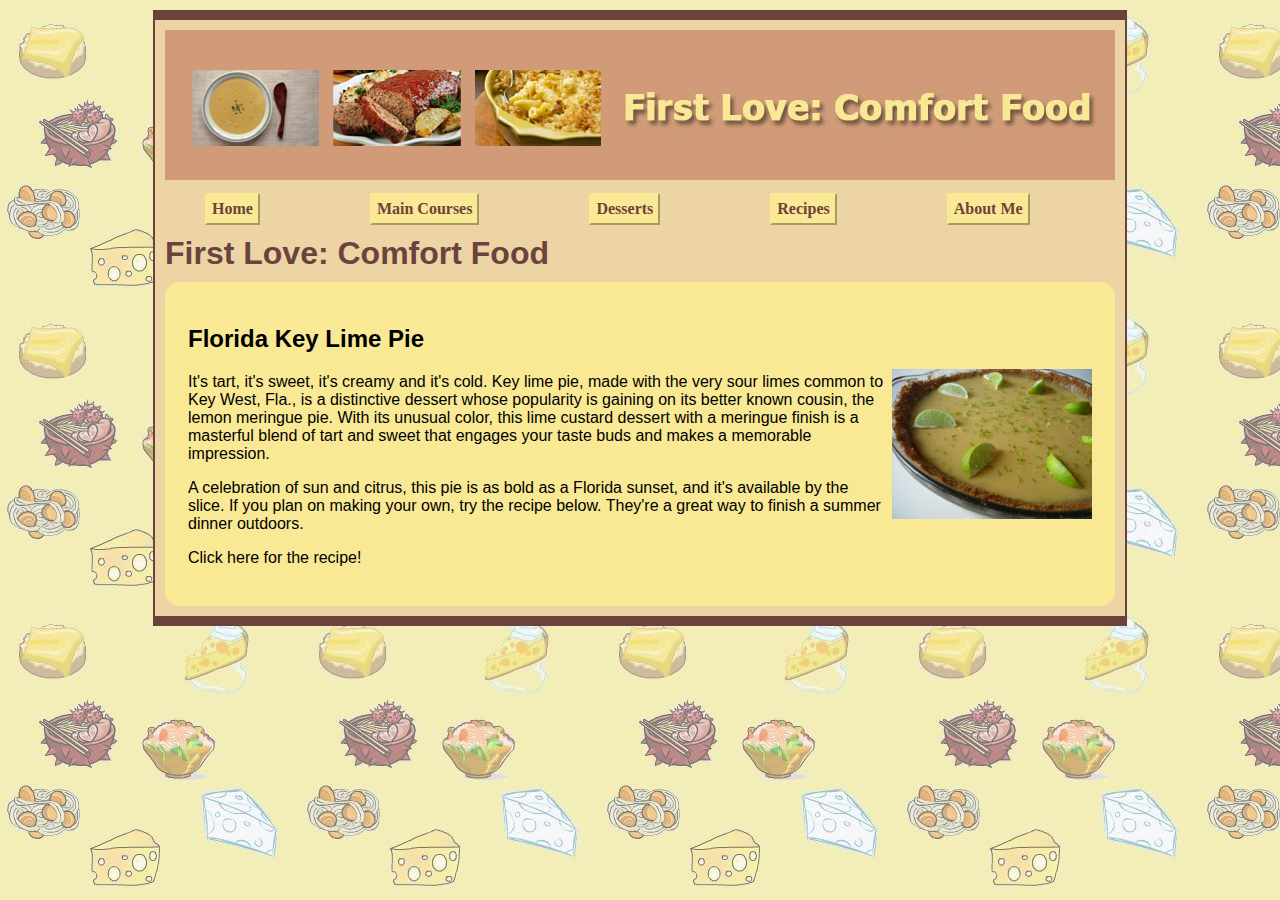
==== desserts/key-lime-pie.html @ cbbce0c1 "Adding pages" ====
<!DOCTYPE html PUBLIC "-//W3C//DTD XHTML 1.0 Transitional//EN" "http://www.w3.org/TR/xhtml1/DTD/xhtml1-transitional.dtd">
<html xmlns="http://www.w3.org/1999/xhtml"><!-- InstanceBegin template="/Templates/Master Template.dwt" codeOutsideHTMLIsLocked="false" -->
	<head>
		<meta http-equiv="Content-Type" content="text/html; charset=utf-8" />
		<!-- InstanceBeginEditable name="doctitle" -->
		<title>Florida Key Lime Pie</title>
		<!-- InstanceEndEditable -->
		<!-- InstanceBeginEditable name="head" -->
		<!-- InstanceEndEditable -->
		<link href="../styles.css" rel="stylesheet" type="text/css" />
	</head>
	
	<body>
		<div class="wrapper">
			<img src="../images/final-banner.jpg" width="950" height="150" alt="Banner" />
			<code>
			<ul id="nav">
				<li><a href="../index.html">Home</a></li>
				<li><a href="#">Main Courses</a>
					<ul>
						<li><a href="../main-courses/chicago-style-pizza.html">Chicago Pizza</a></li>
						<li><a href="#">New England Chowder</a></li>
						<li><a href="#">Texas Chili</a></li>
					</ul>
				</li>
				<li><a href="#">Desserts</a>
					<ul>
						<li><a href="#">Florida Key Lime Pie</a></li>
						<li><a href="#">New Orleans King Cake</a></li>
						<li><a href="#">Pennsylvania Dutch Shoofly Pie</a></li>
					</ul>
				</li>
				<li><a href="#">Recipes</a></li>
				<li><a href="#">About Me</a></li>
			</ul>
			</code>
			<div class="content">
				<h1>
					First Love: Comfort Food
				</h1>
				<div class="main">
				<!-- InstanceBeginEditable name="Content" -->
				<table width="910">
					<tr>
						<td>
							<h2>Florida Key Lime Pie</h2>
							<p>It's tart, it's sweet, it's creamy and it's cold. Key lime pie, made with the very sour limes common to Key West, Fla., is a distinctive dessert whose popularity is gaining on its better known cousin, the lemon meringue pie. With its unusual color, this lime custard dessert with a meringue finish is a masterful blend of tart and sweet that engages your taste buds and makes a memorable impression.</p>
							<p>A celebration of sun and citrus, this pie is as bold as a Florida sunset, and it's available by the slice. If you plan on making your own, try the recipe below. They're a great way to finish a summer dinner outdoors.</p>
<p>Click here for the recipe!</p>
						</td>
						<td><img src="../images/key-lime.jpg" width="200" height="150" alt="Florida Key Lime Pie" /></td>
					</tr>
				</table>
				<!-- InstanceEndEditable -->
			</div></div>
			<div class="footer">
			</div>
		</div>
	</body>
<!-- InstanceEnd --></html>
---- styles.css ----
body {
	background-image: url(images/background.jpg);
	margin: 0px;
	padding: 0px;
}
.wrapper {
	background-color: #ecd4a5;
	width: 950px;
	margin-top: 10px;
	margin-right: auto;
	margin-bottom: 10px;
	margin-left: auto;
	border-top-style: solid;
	border-right-style: solid;
	border-bottom-style: solid;
	border-left-style: solid;
	border-top-color: #6C423E;
	border-right-color: #6C423E;
	border-bottom-color: #6C423E;
	border-left-color: #6C423E;
	border-top-width: 10px;
	border-right-width: 2px;
	border-bottom-width: 10px;
	border-left-width: 2px;
	padding: 10px;
}

.navigation {
	padding: 0px;
	margin-top: 20px;
	margin-right: 0px;
	margin-bottom: 20px;
	margin-left: 10px;
}
.navigation li {
	display: inline;
}
.navigation li a {
	background-color: #D09B78;
	border: 1px outset #F9E894;
	padding-top: 10px;
	padding-right: 30px;
	padding-bottom: 10px;
	padding-left: 30px;
	margin-top: 0px;
	margin-right: 59px;
	margin-bottom: 0px;
	color: #F9E894;
	text-decoration: none;
	font-family: Tahoma, Geneva, sans-serif;
	font-weight: bold;
	list-style-type: none;
}
.content h1 {
	font-family: Tahoma, Geneva, sans-serif;
	color: #6C423E;
	font-weight: bold;
	text-align: left;
	padding: 0px;
	margin-top: 10px;
	margin-right: 0px;
	margin-bottom: 10px;
	margin-left: 0px;
}

.navigation li a:hover {
	color: #D09B78;
	border-top-color: #D09B78;
	border-right-color: #D09B78;
	border-bottom-color: #D09B78;
	border-left-color: #D09B78;
	background-color: #F9E894;
}

/*------------------------------------*\
	NAV
\*------------------------------------*/
#nav{
	list-style:none;
	font-weight:bold;
	margin-bottom:10px;
	/* Clear floats */
	float:left;
	width:100%;	/* Bring the nav above everything else--uncomment if needed.
	position:relative;
	z-index:5;
	*/
}
#nav li{
	float:left;
	margin-right:10px;
	position:relative;
}
#nav a{
	display:block;
	padding:5px;
	text-decoration:none;
	background-color: #f9e894;
	margin-right: 100px;
	color: #6c423e;
	border: 2px outset #F9E894;
	font-family: "MS Serif", "New York", serif;
}
#nav a:hover{
	color:#fff;
	background:#6c423e;
	text-decoration:none;
}

/*--- DROPDOWN ---*/
#nav ul{
	background:#fff; /* Adding a background makes the dropdown work properly in IE7+. Make this as close to your page's background as possible (i.e. white page == white background). */
	background:rgba(255,255,255,0); /* But! Let's make the background fully transparent where we can, we don't actually want to see it if we can help it... */
	list-style:none;
	position:absolute;
	left:-9999px; /* Hide off-screen when not needed (this is more accessible than display:none;) */
}
#nav ul li{
	padding-top:1px; /* Introducing a padding between the li and the a give the illusion spaced items */
	float:none;
}
#nav ul a{
	white-space:nowrap; /* Stop text wrapping and creating multi-line dropdown items */
}
#nav li:hover ul{ /* Display the dropdown on hover */
	left:0; /* Bring back on-screen when needed */
}
#nav li:hover a{ /* These create persistent hover states, meaning the top-most link stays 'hovered' even when your cursor has moved down the list. */
	background:#f9e894;
	text-decoration:none;
}
#nav li:hover ul a{ /* The persistent hover state does however create a global style for links even before they're hovered. Here we undo these effects. */
	text-decoration:none;
}
#nav li:hover ul li a:hover{ /* Here we define the most explicit hover states--what happens when you hover each individual link. */
	background:#d09b78;
}
.home-img img {
	border: 1px solid #000;
}
.main {
	padding: 20px;
	background-color: #f9e894;
	border-radius: 15px;
	font-family: Tahoma, Geneva, sans-serif;
}
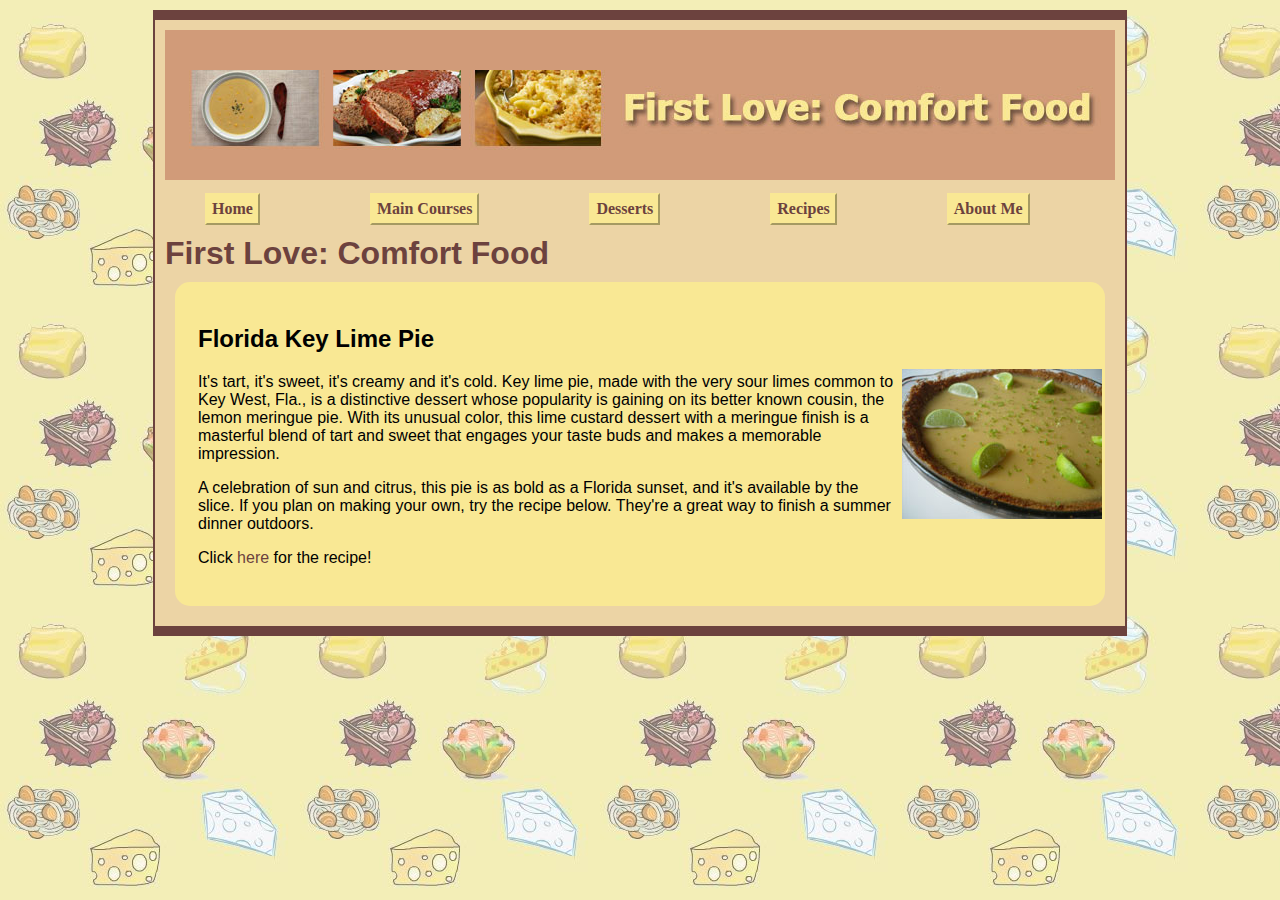
==== commit e7494be5: "Finished recipe pages and linked them" ====
--- a/desserts/key-lime-pie.html
+++ b/desserts/key-lime-pie.html
@@ -46,7 +46,7 @@
 							<h2>Florida Key Lime Pie</h2>
 							<p>It's tart, it's sweet, it's creamy and it's cold. Key lime pie, made with the very sour limes common to Key West, Fla., is a distinctive dessert whose popularity is gaining on its better known cousin, the lemon meringue pie. With its unusual color, this lime custard dessert with a meringue finish is a masterful blend of tart and sweet that engages your taste buds and makes a memorable impression.</p>
 							<p>A celebration of sun and citrus, this pie is as bold as a Florida sunset, and it's available by the slice. If you plan on making your own, try the recipe below. They're a great way to finish a summer dinner outdoors.</p>
-<p>Click here for the recipe!</p>
+<p>Click <a href="../recipes/key-lime-recipe.html">here</a> for the recipe!</p>
 						</td>
 						<td><img src="../images/key-lime.jpg" width="200" height="150" alt="Florida Key Lime Pie" /></td>
 					</tr>
--- a/styles.css
+++ b/styles.css
@@ -24,6 +24,11 @@
 	border-left-width: 2px;
 	padding: 10px;
 }
+.main a:hover {
+	color: #f9e894;
+	text-decoration: none;
+}
+
 
 .navigation {
 	padding: 0px;
@@ -139,8 +144,25 @@
 	border: 1px solid #000;
 }
 .main {
-	padding: 20px;
 	background-color: #f9e894;
 	border-radius: 15px;
 	font-family: Tahoma, Geneva, sans-serif;
+	margin: 10px;
+	padding: 20px;
+	text-align: left;
+	vertical-align: top;
 }
+.main a {
+	text-decoration: none;
+	color: #6c423e;
+}
+
+.recipes td {
+	text-align: left;
+	vertical-align: top;
+}
+
+.nutrition {
+	border: 2px double #6c423e;
+	background-color: #d09b78;
+}
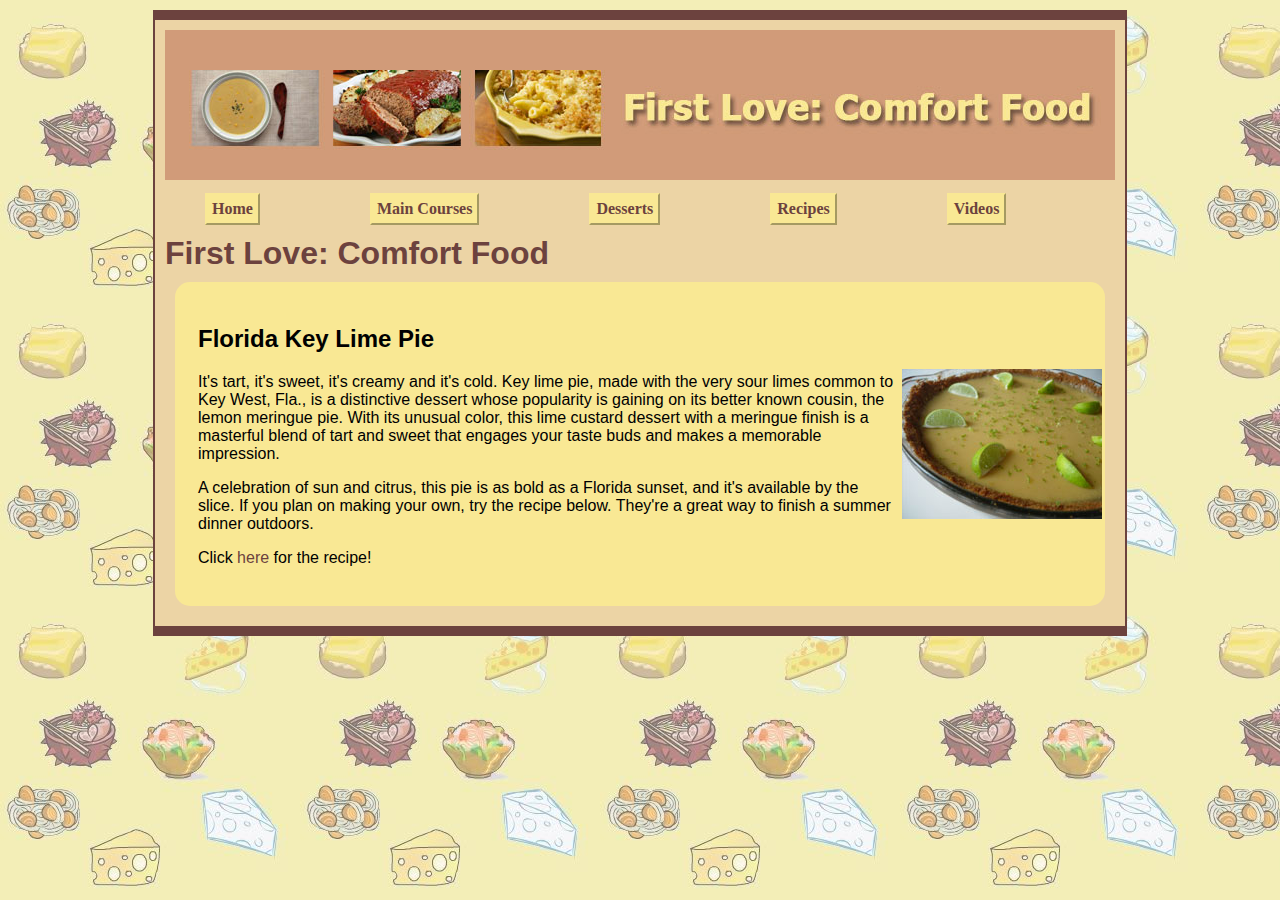
==== commit 499ad923: "Trying to fix Nav" ====
--- a/desserts/key-lime-pie.html
+++ b/desserts/key-lime-pie.html
@@ -19,19 +19,28 @@
 				<li><a href="#">Main Courses</a>
 					<ul>
 						<li><a href="../main-courses/chicago-style-pizza.html">Chicago Pizza</a></li>
-						<li><a href="#">New England Chowder</a></li>
-						<li><a href="#">Texas Chili</a></li>
+						<li><a href="../main-courses/new-england-chowder.html">New England Chowder</a></li>
+						<li><a href="../main-courses/texas-chili.html">Texas Chili</a></li>
 					</ul>
 				</li>
 				<li><a href="#">Desserts</a>
 					<ul>
-						<li><a href="#">Florida Key Lime Pie</a></li>
-						<li><a href="#">New Orleans King Cake</a></li>
-						<li><a href="#">Pennsylvania Dutch Shoofly Pie</a></li>
+						<li><a href="key-lime-pie.html">Florida Key Lime Pie</a></li>
+						<li><a href="new-orleans-king-cake.html">New Orleans King Cake</a></li>
+						<li><a href="shoofly-pie.html">Pennsylvania Dutch Shoofly Pie</a></li>
 					</ul>
 				</li>
-				<li><a href="#">Recipes</a></li>
-				<li><a href="#">About Me</a></li>
+				<li><a href="#">Recipes</a>
+					<ul>
+						<li><a href="../recipes/pizza-recipe.html">Chicago Pizza</a></li>
+						<li><a href="../recipes/chowder-recipe.html">New England Chowder</a></li>
+						<li><a href="../recipes/chili-recipe.html">Texas Chili</a></li>
+						<li><a href="../recipes/key-lime-recipe.html">Florida Key Lime Pie</a></li>
+						<li><a href="../recipes/cake-recipe.html">New Orleans King Cake</a></li>
+						<li><a href="../recipes/shoofly-recipe.html">Pennsylvania Dutch Shoofly Pie</a></li>
+					</ul>
+				</li>
+				<li><a href="../videos.html">Videos</a></li>
 			</ul>
 			</code>
 			<div class="content">
--- a/styles.css
+++ b/styles.css
@@ -48,7 +48,7 @@
 	padding-bottom: 10px;
 	padding-left: 30px;
 	margin-top: 0px;
-	margin-right: 59px;
+	margin-right: 40px;
 	margin-bottom: 0px;
 	color: #F9E894;
 	text-decoration: none;
